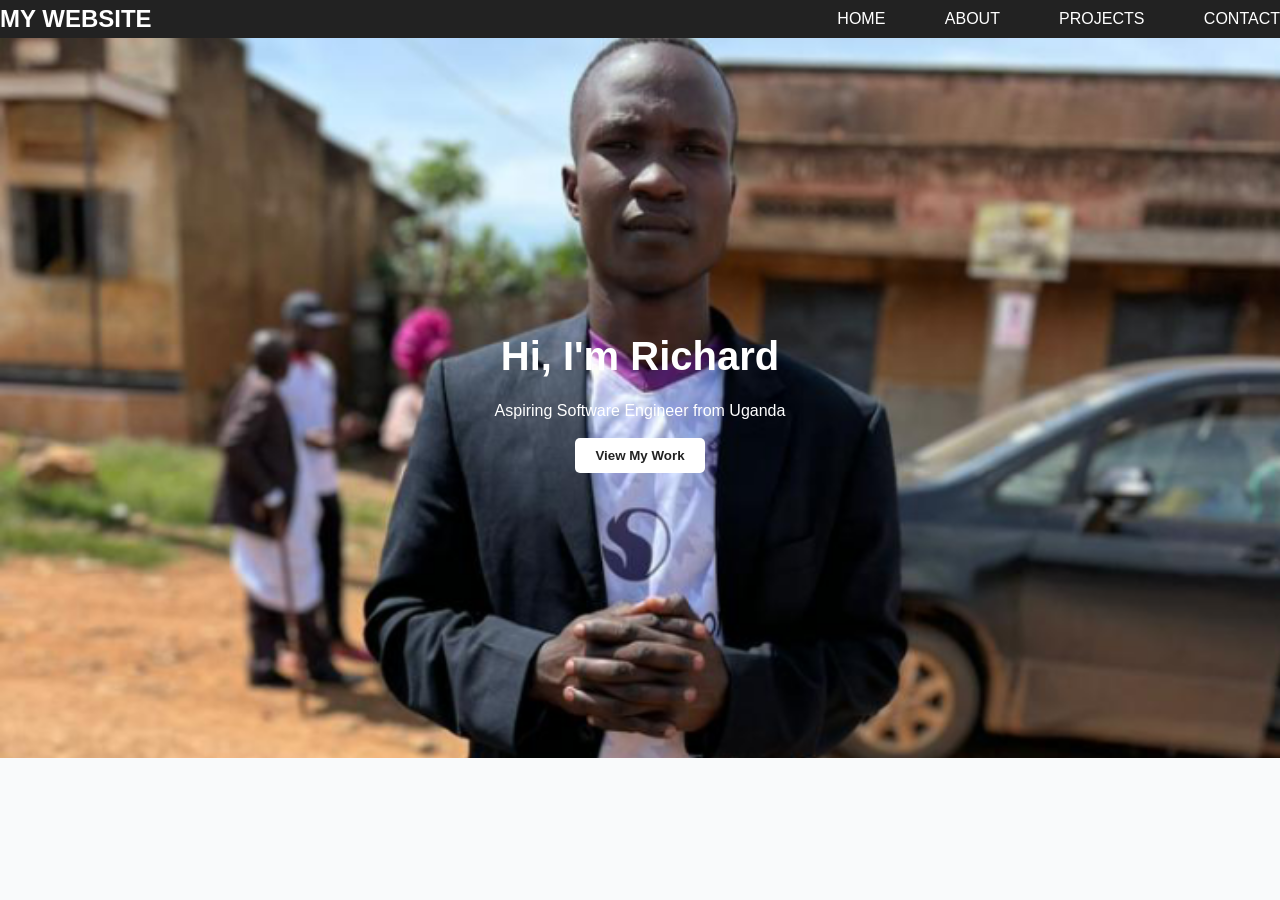
==== index.html @ bdaa37b9 "Add files via upload first website upload" ====
<!DOCTYPE html>
<html lang="en" >
    <head>
        <meta charset="utf-8" name="viewpoint" content="width=device-width,initial-scale=1.0">
        <title> my first website</title>
        <link rel="stylesheet" href="style.css">
    </head>
    <body>
        <!--header-->
        <header><h2>MY WEBSITE</h2>
        <nav>
            <a href="index.html" class="active" >HOME</a>
            <a href="about.html" class="active">ABOUT</a>
             <a href="project.html" class="active">PROJECTS</a>
            <a href="contact.html" class="active" >CONTACT</a>
        </nav>
        </header>
        <!-- hero section -->
         <section class="hero">
               
            <h1>Hi, I'm Richard </h1>
            <p> Aspiring Software Engineer from Uganda</p>
<a href="project.html" class="active">
            <button onclick="showMessage()"> View My Work</button>
</a>
           </section>
         
           <script src="script.js">
          
           </script>
    </body>
</html>
---- style.css ----
:root{
    --primary:#4f46e5;
--dark : #111827;
--light : #f9fafb;
--accent : #22c55e;
}
body{
    font-family: ariel,sans-serif;
    background: var(--light);
    color: var(--dark);
    line-height: 1.6;
}
*{
    margin: 0;
    padding: 0;
      box-sizing: border-box;
      font-family: Arial, Helvetica, sans-serif;

}
/* header*/
header{
    display: flex;
    justify-content: space-between;
    align-items: center;
    background:#222;
    color: white;
    padding: 15px,30px;
    flex-wrap: wrap;
}
header nav a {
    margin-left: 55px;
    color: white;
    text-decoration: none;
}
header nav a:hoover{
    color: yellow;

}
/*hero section*/
.hero{
    height: 80vh;
    background: linear-gradient(to right,#4facfe,#00f2fe);
    display: flex;
    flex-direction: column;
    justify-content: center;
    align-items: center;
    text-align: center;
    color: white;
}
.hero h1{
    margin-bottom: 10px;
    font-size: 40px;

}
.hero button{
    margin-top: 15px;
    padding: 10px,20px;
    border: none;
    background: white ;
    color: #222;
    cursor: pointer;
    border-radius: 5px;

}
.hero button:hoover{
    background: black;
    color: white;
}
/*contact section*/
      .contact  {
    text-align: center;
    padding: 40px;
}
form{
    max-width: 400px;
    margin: auto;
}
input,textarea{
    width: 100%;
    padding: 15px;
    margin-top: 10px;
}
.cards{
    display: flex;
    justify-content: center;
    gap: 20px;
    margin-top: 20px;
flex-wrap: wrap;
}
.card{
    background: #f4f4f4;
    padding: 40px;
    width: 250px;
    border-radius: 10px;
    box-shadow: 0 4px 8px rgb(0, 0, 0);
}
.card{
    margin-bottom: 10px;
}
footer{
    background: yellowgreen;
    color: grey;
    padding: 15px;
    text-align: center;
    margin-top: 40px;
}
nav a active{
    font-weight: bold;
    color: yellow;
}
/* button*/
button{
    padding: 10px 20px;
    border: none;
    background: #222;
    color: white;
    border-radius: 20px;
    cursor: pointer;
    font-weight: bold;
}
button:hoover{
    background: #555;
}
.hero{
    background: url("rich.png") no-repeat center/cover;
}
    .dark {
        background: #111827;
        color: white;
    }
.slider{
    text-align: center;
    margin-top: 40px;
    }
    .slider img{
        width: 500px;
        max-width: 90%;
        transition: 0.5s ease;
        border-radius: 15px;
    }
    .buttons{
        margin-top: 15px;
    }
    .zoom-img{
        width: 300px;
        transition: tranform 0.3s ease;
    }
    .zoom-img:hover{
        transform: scale(1.1);
    }










































@media (max-width:768px){
    header{
        flex-direction: column;
        text-align: center;
    }
    nav a {
        display: block;
        margin: 10px 0;

    }
    .hero h1{
        font-size: 28px;
    }
    .cards{
        flex-direction: column;
        align-items: center;
    }
    .card{
        width: 90%;
    }
}
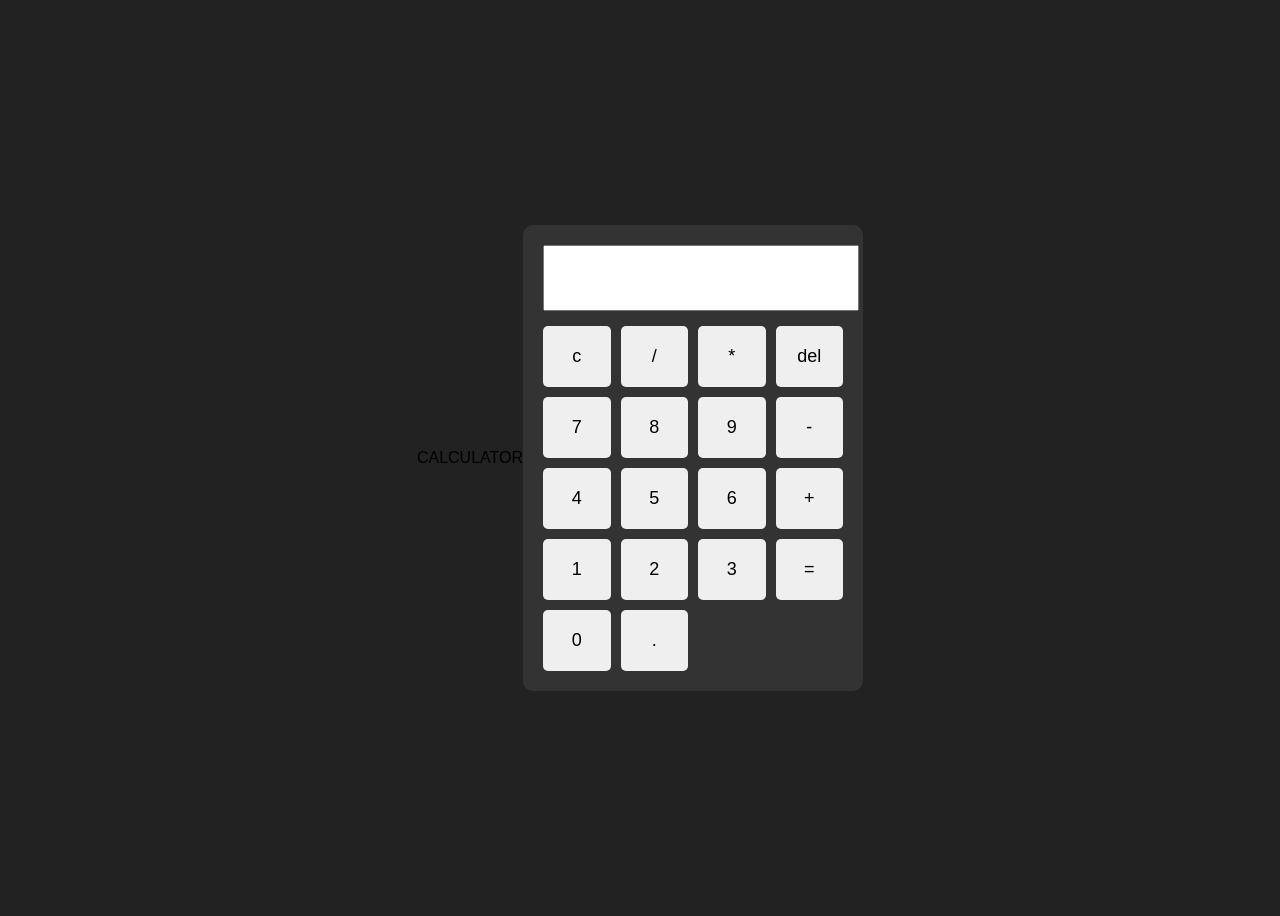
==== commit b3d91c0a: "Add files via upload" ====
--- a/index.html
+++ b/index.html
@@ -1,32 +1,33 @@
 <!DOCTYPE html>
-<html lang="en" >
-    <head>
-        <meta charset="utf-8" name="viewpoint" content="width=device-width,initial-scale=1.0">
-        <title> my first website</title>
-        <link rel="stylesheet" href="style.css">
-    </head>
+<html lang="EN">
+    <head><meta charset="utf-8"><meta name="viewpoint" content="width=device-width,initial-scale=1.0"
+    <title>CALCULATOR</title>
+    <link rel="stylesheet" href="stytle.css">
+</head>
     <body>
-        <!--header-->
-        <header><h2>MY WEBSITE</h2>
-        <nav>
-            <a href="index.html" class="active" >HOME</a>
-            <a href="about.html" class="active">ABOUT</a>
-             <a href="project.html" class="active">PROJECTS</a>
-            <a href="contact.html" class="active" >CONTACT</a>
-        </nav>
-        </header>
-        <!-- hero section -->
-         <section class="hero">
-               
-            <h1>Hi, I'm Richard </h1>
-            <p> Aspiring Software Engineer from Uganda</p>
-<a href="project.html" class="active">
-            <button onclick="showMessage()"> View My Work</button>
-</a>
-           </section>
-         
-           <script src="script.js">
-          
-           </script>
+     <div class="calculator">
+        <input type="text" id="display" readonly>
+        <div class="buttons">
+            <button onclick="cleardisplay()">c</button>
+               <button onclick="appendvalue('/')">/</button>
+                  <button onclick="appendvalue('*')">*</button>
+                     <button onclick="deletelast()">del</button>
+                        <button onclick="appendvalue('7')">7</button>
+                           <button onclick="appendvalue('8')">8</button>
+                              <button onclick="appendvalue('9')">9</button>
+                                 <button onclick="appendvalue('-')">-</button>
+                                    <button onclick="appendvalue('4')">4</button>
+                                       <button onclick="appendvalue('5')">5</button>
+                                          <button onclick="appendvalue('6')">6</button>
+                                             <button onclick="appendvalue('+')">+</button>
+                                                <button onclick="appendvalue('1')">1</button>
+                                                   <button onclick="appendvalue('2')">2</button>
+                                                      <button onclick="appendvalue('3')">3</button>
+                                                         <button onclick="calculate()">=</button>
+                                                            <button onclick="appendvalue('0')">0</button>
+                                                               <button onclick="appendvalue('.')">.</button>
+        </div>
+     </div>
+     <script src="script.js"></script>
     </body>
 </html>
--- a/stytle.css
+++ b/stytle.css
@@ -0,0 +1,37 @@
+body{
+    display: flex;
+    justify-content: center;
+    align-items: center;
+    height: 100vh;
+    background: #222;
+    font-family: arial;
+}
+.calculator{
+    background: #333;
+    padding: 20px;
+    border-radius: 10px;
+    width: 300px;
+}
+#display{
+    width: 100%;
+    height: 60px;
+    margin-bottom: 15px;
+    font-size: 24px;
+    text-align: right;
+    padding-right: 10px;
+}
+.buttons{
+    display: grid;
+    grid-template-columns: repeat(4,1fr);
+    gap: 10px;
+}
+button{
+    padding: 20px;
+    font-size: 18px;
+    border: none;
+    border-radius: 5px;
+    cursor: pointer;
+}
+button:hoover{
+    background: #999;
+}
